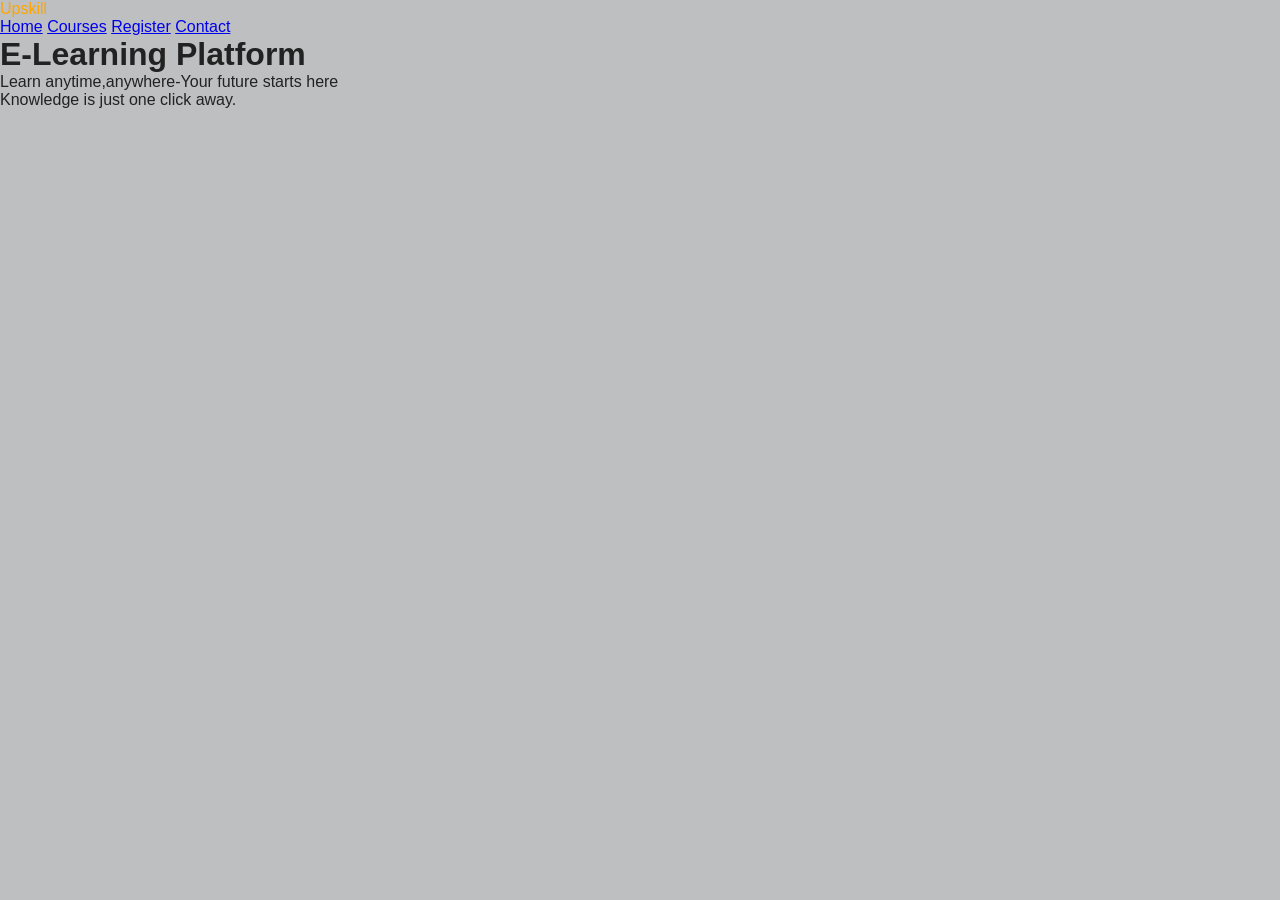
==== index.html @ f6cc804d "Add files via upload" ====
<!DOCTYPE html>
<html lang="en">
<head>
    <title>Upskill</title>
    <link rel="stylesheet" href="style.css">
</head>
<body>

<div class="navbar">
    <div class="icon">
        <div class="logo">Upskill</div>

        <div class="rem">
            <a href="index.html">Home</a>
            <a href="courses.html">Courses</a>
            <a href="register.html">Register</a>
            <a href="contact.html">Contact</a>
        </div>

    </div>
</div>

<div class="main">
    <div class="content">
        <h1>E-Learning Platform</h1>
        <p class="para">Learn anytime,anywhere-Your future starts here</p>
        <p class="para">Knowledge is just one click away.</p>
    </div>
</div>

</body>
</html>
---- style.css ----
*{
    margin: 0;
    padding: 0;
    font-family: Arial, Helvetica, sans-serif;
}
body{
    background:#bebfc0;
    color:#222;
}
.header{
    display:flex;
    justify-content: space-between;
    padding: 15px 50px;
    align-items: center;
    background: #ffffff ;
    border-bottom:1px solid #e5e5e5;
}
.logo{
    color: orange;
}
.nav-links{
    list-style:none;
    display: flex;
    gap: 25px;
}
.nav-links li{
    margin-left:20px;
}
.nav-links a{
    text-decoration: none;
    color:#333;
    font-weight: 500;
}
.nav-links a:hover{
    color: #fda829;
}
.hero {
    height: 80vh;
    background: linear-gradient(rgba(0,0,0,0.6), rgba(0,0,0,0.6)),
                url('elearning.jpg');
    display: flex;
    justify-content: center;
    align-items: center;
    text-align: center;
}

.btn {
    margin-top: 15px;
    padding: 10px 20px;
    background: orange;
    border: none;
    cursor: pointer;
}

.btn:hover {
    transition: 1s;
    background: rgb(246, 243, 240);
}

/* SECTIONS */
.section {
    padding: 50px;
}

.section-title {
    margin-bottom: 20px;
}

/* GRID */
.course-grid {
    display: grid;
    grid-template-columns: repeat(auto-fit, minmax(250px, 1fr));
    gap: 20px;
}

.course-card {
    background: #ffffff;
    padding: 20px;
    border-radius: 10px;
    transition: 0.3s;
    border:1 px solid #eaeaea;
}

.course-card:hover {
    transform: scale(1.05);
}

/* DETAILS */
.details-box {
    background: #ffffff;
    padding: 20px;
    border-radius: 10px;
    border:1px solid #eaeaea
}

/* AUTH */
.auth-container {
    display: flex;
    gap: 30px;
    flex-wrap: wrap;
}

.form-box {
    background: #ffffff;
    padding: 20px;
    border-radius: 10px;
    display: flex;
    flex-direction: column;
    width: 250px;
    gap: 10px;
    border:1px solid #eaeaea;
}

/* CONTACT */
.contact-box {
    display: flex;
    flex-direction: column;
    gap: 15px;
}

/* FOOTER */
.footer {
    text-align: center;
    padding: 15px;
    background: #ffffff;
    color:#555;
    border-top:1px solid #e5e5e5;
}
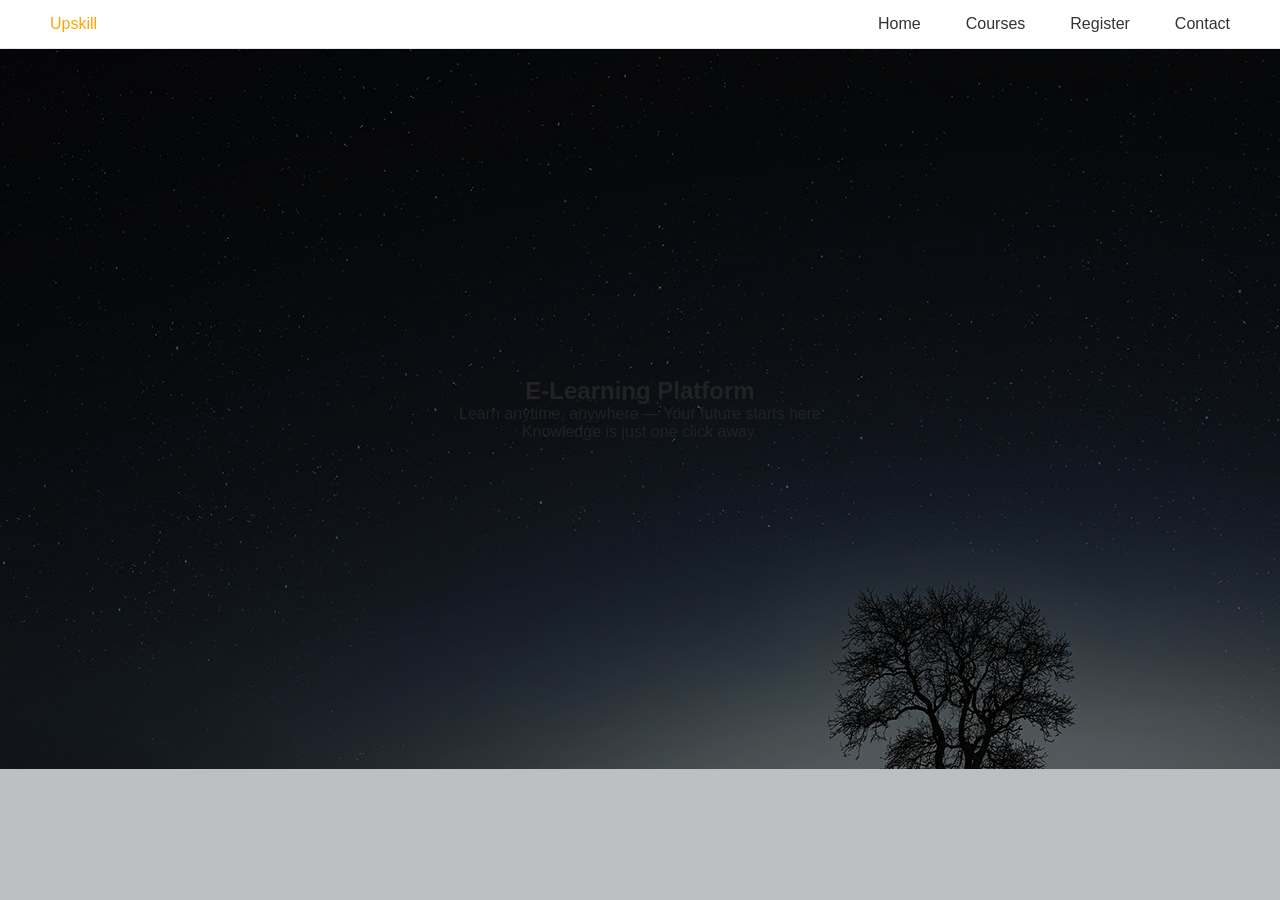
==== commit d6fc68b1: "Refactor HTML structure for header and hero section Replaced the navbar with a header and nav struct" ====
--- a/index.html
+++ b/index.html
@@ -6,27 +6,26 @@
 </head>
 <body>
 
-<div class="navbar">
-    <div class="icon">
-        <div class="logo">Upskill</div>
+<header class="header">
+    <div class="logo">Upskill</div>
 
-        <div class="rem">
-            <a href="index.html">Home</a>
-            <a href="courses.html">Courses</a>
-            <a href="register.html">Register</a>
-            <a href="contact.html">Contact</a>
-        </div>
+    <nav>
+        <ul class="nav-links">
+            <li><a href="index.html">Home</a></li>
+            <li><a href="courses.html">Courses</a></li>
+            <li><a href="register.html">Register</a></li>
+            <li><a href="contact.html">Contact</a></li>
+        </ul>
+    </nav>
+</header>
 
+<section class="hero">
+    <div class="hero-content">
+        <h1>E-Learning Platform</h1>
+        <p>Learn anytime, anywhere — Your future starts here</p>
+        <p>Knowledge is just one click away.</p>
     </div>
-</div>
-
-<div class="main">
-    <div class="content">
-        <h1>E-Learning Platform</h1>
-        <p class="para">Learn anytime,anywhere-Your future starts here</p>
-        <p class="para">Knowledge is just one click away.</p>
-    </div>
-</div>
+</section>
 
 </body>
-</html>+</html>
--- a/style.css
+++ b/style.css
@@ -37,7 +37,7 @@
 .hero {
     height: 80vh;
     background: linear-gradient(rgba(0,0,0,0.6), rgba(0,0,0,0.6)),
-                url('elearning.jpg');
+                url('tree.jpg');
     display: flex;
     justify-content: center;
     align-items: center;
@@ -125,4 +125,4 @@
     background: #ffffff;
     color:#555;
     border-top:1px solid #e5e5e5;
-}+}
